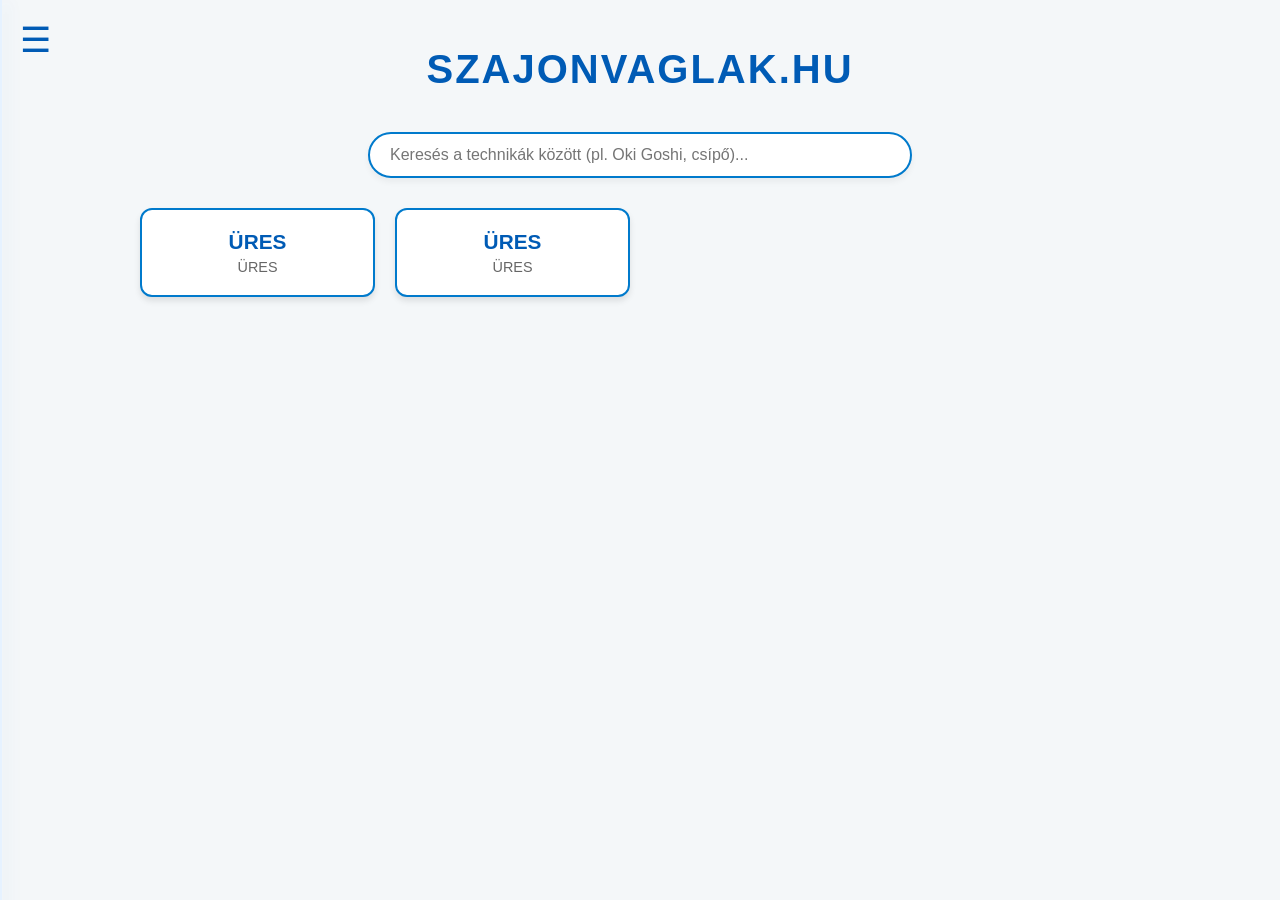
==== eletpontok.html @ 88034ebc "oldalsó sáv + 2 új oldal: "eletpontok.html" és "feszitesek.html" hozzáadva, valamint a meglévő fájlo" ====
<!DOCTYPE html>
<html lang="hu">
<head>
    <meta charset="UTF-8">
    <title>szajonvaglak.hu</title>
    <link rel="stylesheet" href="style.css">
    <link rel="icon" type="image/png" href="images/ikon.png">
</head>
<body>

<body>

   <!-- Hamburger gomb a bal felső sarokba -->
    <span class="hamburger-gomb" onclick="menuNyitas()">&#9776;</span>

    <!-- A rejtett, becsúszó világos oldalsó menü -->
    <div id="oldal-menu" class="oldalsav-vilagos">
        <a href="javascript:void(0)" class="bezar-gomb-menu" onclick="menuZaras()">&times;</a>
        <h2 class="menu-cim">Kategóriák</h2>
        <a href="index.html">Mozdulatok</a>
        <a href="feszitesek.html" >Feszítések</a>
        <a href="eletpontok.html" class="aktiv">Életpontok</a>
    </div>

    <h1 class="fo-cim">szajonvaglak.hu</h1>

<!-- Keresősáv -->
<div class="kereso-tarolo">
    <input type="text" id="kereso" placeholder="Keresés a technikák között (pl. Oki Goshi, csípő)..." onkeyup="keresesFuggveny()">
</div>

    <!-- A kártyák rácsa -->
    <div class="kartya-racs">

        <!-- 1. KÁRTYA: OKI GOSHI -->
        <div class="mini-kartya" onclick="kartyaNagyitas(this)">
            <div class="japan-nev">ÜRES</div>
            <div class="magyar-nev">ÜRES</div>
            
            <!-- Ez nyílik le, ha ráviszed az egeret -->
            <div class="kukucskalo">
                <img src="images.png" alt="IMAGE">
            </div>

            <!-- Ez a rész rejtve van, csak kattintás után, a nagy ablakban jelenik meg -->
            <div class="rejtett-leiras">
                <span class="cimke">Pozíció: ÜRES</span>
                <p>ÜRES</p>
                <img src="images.png" alt="IMAGE" style="width: 100%; border-radius: 8px;">
            </div>
        </div>


        <!-- 2. KÁRTYA: TOMOE NAGE -->
        <div class="mini-kartya" onclick="kartyaNagyitas(this)">
            <div class="japan-nev">ÜRES</div>
            <div class="magyar-nev">ÜRES</div>
            
            <div class="kukucskalo">
                <img src="images.png" alt="IMAGE">
            </div>

            <div class="rejtett-leiras">
                <span class="cimke">Pozíció: ÜRES</span>
                <p>ÜRES</p>
                <img src="images.png" alt="ÜRES" style="width: 100%; border-radius: 8px;">
            </div>
        </div>
        


        
    </div>    <!-- EZEN A DIVEN BELÜL KELL LENNIE A KÁRTYÁKNAK!!! -->

    <!-- A rejtett felugró ablak (Modal) -->
    <div class="modal-hatter" id="nagyito-ablak" onclick="ablakBezar()">
        <div class="modal-tartalom" onclick="event.stopPropagation()">
            <span class="bezar-gomb" onclick="ablakBezar()">&times;</span>
            <div id="modal-belso"></div>
        </div>
    </div>

    <!-- JavaScript összekötése -->
    <script src="script.js"></script>

</body>
</html>
---- style.css ----
body { 
    font-family: 'Segoe UI', Tahoma, Geneva, Verdana, sans-serif; 
    background-color: #f4f7f9; 
    color: #333333; 
    margin: 0;
    padding: 20px; 
}


.fo-cim {
    text-align: center;
    color: #005bb5; 
    margin-bottom: 40px;
    font-size: 2.5em;
    text-transform: uppercase;
    letter-spacing: 2px;
}


.kartya-racs {
    display: grid;
    grid-template-columns: repeat(auto-fill, minmax(200px, 1fr));
    gap: 20px;
    max-width: 1000px;
    margin: 0 auto;
    align-items: start;
}

/* ========================================= */
/*         KIS KÁRTYÁK STÍLUSA               */
/* ========================================= */

.mini-kartya {
    background-color: #ffffff;
    border: 2px solid #007acc;
    border-radius: 12px;
    padding: 20px 15px;
    text-align: center;
    cursor: pointer;
    transition: all 0.3s ease; /* Finom animáció */
    box-shadow: 0 4px 6px rgba(0,0,0,0.1);
}

/* Betűtípusok a kártyán belül */
.japan-nev { font-weight: bold; font-size: 1.3em; color: #005bb5; }
.magyar-nev { font-size: 0.9em; color: #666; margin-top: 5px; }

/* Kis kék címkék (pl. Pozíció) a leírásban */
.cimke {
    display: inline-block;
    background-color: #e6f2ff;
    color: #007acc;
    padding: 5px 12px;
    border-radius: 20px;
    font-size: 0.85em;
    font-weight: bold;
    margin: 15px 0;
}

/* Hover (rámegy az egér) animáció a kártyán */
.mini-kartya:hover {
    transform: translateY(-5px); /* Kicsit felemelkedik */
    box-shadow: 0 8px 15px rgba(0,122,204,0.3); /* Erősebb árnyék */
}

/* Kukucskáló kép: alapból nulla a magassága és láthatatlan */
.kukucskalo {
    max-height: 0;
    opacity: 0;
    overflow: hidden;
    transition: all 0.4s ease;
}

.kukucskalo img, .kukucskalo video {
    width: 100%;
    height: 120px;
    object-fit: cover; /* Levágja a kilógó részeket, hogy szép téglalap maradjon */
    border-radius: 8px;
    margin-top: 15px;
}

/* Amikor ráviszed az egeret, a kukucskáló kinyílik */
.mini-kartya:hover .kukucskalo {
    max-height: 150px;
    opacity: 1;
}

/* A részletes szöveget és nagy képet elrejtjük a kis kártyán */
.rejtett-leiras { 
    display: none;
    font-size: large;
}

/* ========================================= */
/* FELUGRÓ ABLAK (MODAL) STÍLUSOK            */
/* ========================================= */

.modal-hatter {
    display: none; /* Alapból rejtve van */
    position: fixed; 
    top: 0; 
    left: 0; 
    width: 100%; 
    height: 100%;
    background-color: rgba(0,0,0,0.8); /* Sötétítő réteg */
    z-index: 1000;
    justify-content: center;
    align-items: center;
}

.modal-tartalom {
    background-color: #fff;
    padding: 45px;
    border-radius: 12px;
    max-width: 650px;
    width: 90%;
    position: relative;
    max-height: 90vh; /* Ne lógjon le a képernyőről */
    overflow-y: auto; /* Lehessen görgetni, ha hosszú a szöveg */
    text-align: left; /* A nagy ablakban balra zárjuk a szöveget, könnyebb olvasni */
}

.bezar-gomb {
    position: absolute; 
    top: 10px; 
    right: 20px;
    font-size: 32px; 
    cursor: pointer; 
    color: #333; 
    font-weight: bold;
}

.bezar-gomb:hover {
    color: #ff3333; /* Piros lesz, ha ráviszed az egeret */
}


/* ========================================= */
/* KERESŐSÁV STÍLUSA                         */
/* ========================================= */
.kereso-tarolo {
    text-align: center;
    margin-bottom: 30px;
}

#kereso {
    width: 100%;
    max-width: 500px;
    padding: 12px 20px;
    font-size: 16px;
    border: 2px solid #007acc;
    border-radius: 25px; /* Szép kerekített szélű */
    outline: none;
    box-shadow: 0 4px 6px rgba(0,0,0,0.05);
    transition: all 0.3s ease;
}

#kereso:focus {
    box-shadow: 0 6px 12px rgba(0,122,204,0.2);
    max-width: 550px; /* Kattintáskor picit megnő a mező */
}





/* ========================================= */
/* HAMBURGER GOMB ÉS VILÁGOS OLDALSÁV        */
/* ========================================= */

.hamburger-gomb {
    font-size: 35px;
    cursor: pointer;
    color: #005bb5;
    position: absolute;
    top: 20px;
    left: 20px;
    transition: all 0.3s ease;
    z-index: 100;
}

.hamburger-gomb:hover {
    color: #007acc;
    transform: scale(1.1); /* Picit megnő a gomb, ha ráviszed az egeret */
}

/* Világos, becsúszó oldalsáv */
.oldalsav-vilagos {
    height:100%;
    width: 0; /* Kezdetben rejtve */
    position: fixed;
    z-index: 2000;
    top: 0;
    left: 0;
    background-color: #ffffff; /* Fehér, mint a kártyák */
    border-right: 2px solid #e6f2ff; /* Halványkék szegély */
    overflow-x: hidden;
    transition: width 0.4s cubic-bezier(0.25, 0.8, 0.25, 1); /* Nagyon smooth animáció! */
    padding-top: 30px;
    box-shadow: 5px 0 15px rgba(0, 91, 181, 0.15); /* Halvány kékes árnyék */
    white-space: nowrap; /* A szöveg ne törjön szét csúszás közben */
}

.menu-cim {
    color: #005bb5;
    text-align: center;
    margin-bottom: 20px;
    font-size: 1.5em;
    border-bottom: 2px solid #e6f2ff;
    padding-bottom: 15px;
    margin-left: 20px;
    margin-right: 20px;
}

/* Menüpontok (Fülek) */
.oldalsav-vilagos a {
    padding: 15px 20px;
    text-decoration: none;
    font-size: 1.2em;
    color: #666;
    display: block;
    font-weight: bold;
    transition: all 0.3s ease;
    border-left: 4px solid transparent; /* Készülünk a hoverre */
}

/* Smooth hover effekt */
.oldalsav-vilagos a:hover {
    background-color: #e6f2ff;
    color: #007acc;
    border-left: 4px solid #007acc; /* Kék csík jelenik meg a bal szélén */
}

/* Aktív fül (Mozdulatok) */
.oldalsav-vilagos a.aktiv {
    background-color: #007acc;
    color: #ffffff;
    border-left: 4px solid #004c99;
}

/* A piros X gomb */
.oldalsav-vilagos .bezar-gomb-menu {
    position: absolute;
    top: 10px;
    right: 15px;
    font-size: 36px;
    padding: 0;
    border: none;
}

.oldalsav-vilagos .bezar-gomb-menu:hover {
    color: #ff3333;
    background-color: transparent;
    border: none;
}
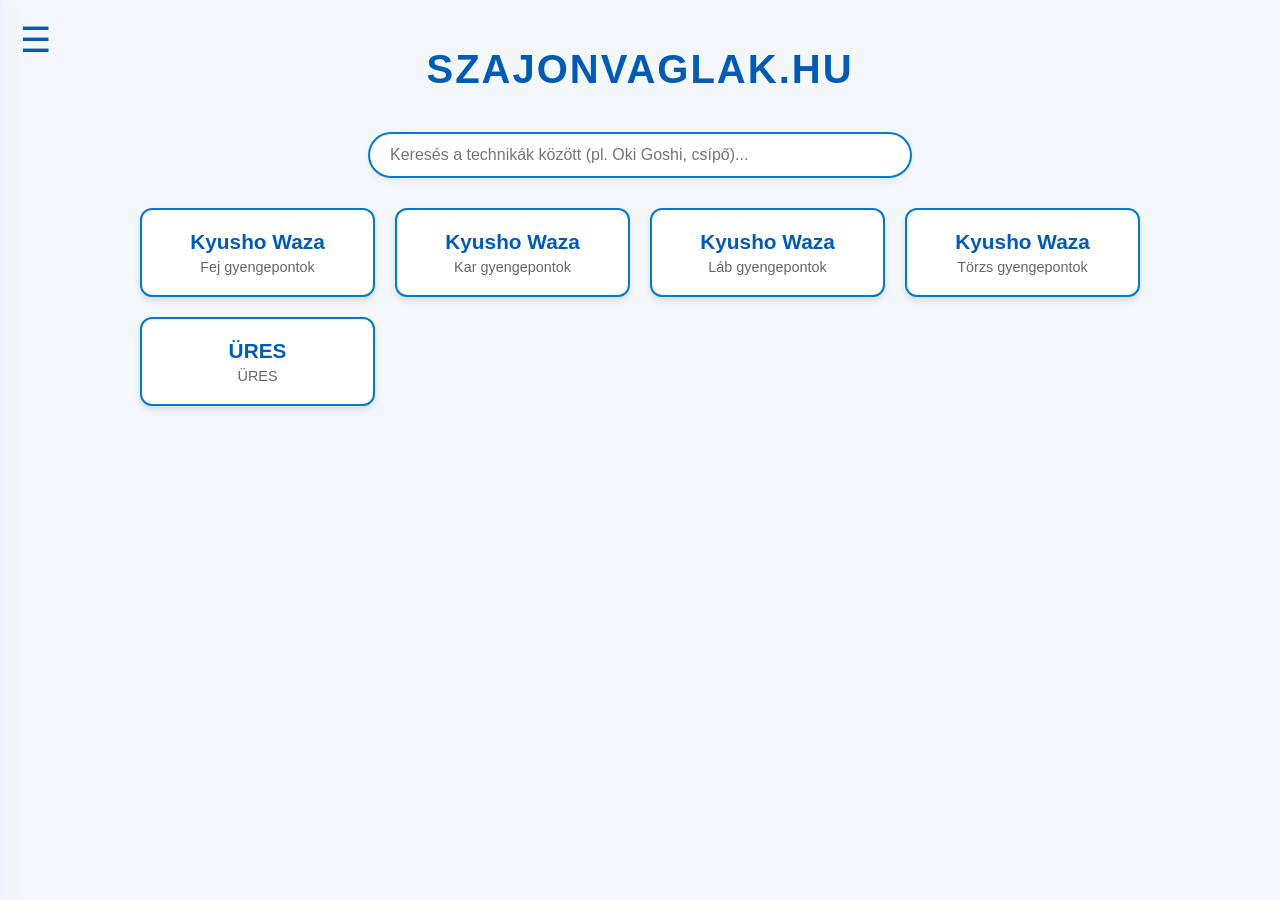
==== commit ac6f588b: "üres kártyák feltöltése, a képek és a szövegek hozzáadása. A menüben a linkek javítása, hogy a megfe" ====
--- a/eletpontok.html
+++ b/eletpontok.html
@@ -18,8 +18,8 @@
         <a href="javascript:void(0)" class="bezar-gomb-menu" onclick="menuZaras()">&times;</a>
         <h2 class="menu-cim">Kategóriák</h2>
         <a href="index.html">Mozdulatok</a>
-        <a href="feszitesek.html" >Feszítések</a>
-        <a href="eletpontok.html" class="aktiv">Életpontok</a>
+        <a href="feszitesek.html">Feszítések</a>
+        <a href="eletpontok.html" class="aktiv">Vitális pontok</a>
     </div>
 
     <h1 class="fo-cim">szajonvaglak.hu</h1>
@@ -32,26 +32,75 @@
     <!-- A kártyák rácsa -->
     <div class="kartya-racs">
 
-        <!-- 1. KÁRTYA: OKI GOSHI -->
         <div class="mini-kartya" onclick="kartyaNagyitas(this)">
-            <div class="japan-nev">ÜRES</div>
-            <div class="magyar-nev">ÜRES</div>
+            <div class="japan-nev">Kyusho Waza</div>
+            <div class="magyar-nev">Fej gyengepontok</div>
             
             <!-- Ez nyílik le, ha ráviszed az egeret -->
             <div class="kukucskalo">
-                <img src="images.png" alt="IMAGE">
+                <img src="images/fejpontok.png" alt="fejpontok">
             </div>
 
             <!-- Ez a rész rejtve van, csak kattintás után, a nagy ablakban jelenik meg -->
             <div class="rejtett-leiras">
-                <span class="cimke">Pozíció: ÜRES</span>
-                <p>ÜRES</p>
-                <img src="images.png" alt="IMAGE" style="width: 100%; border-radius: 8px;">
+                <span class="cimke">Pozíció: fejközel</span>
+                <p>A fejen található gyengepontok, melyek célja a mérhetetlen fájadlom okozása és részleges bénítás.</p>
+                <img src="images/fejpontok.png" alt="fejpontok reszletes" style="width: 100%; border-radius: 8px;">
             </div>
         </div>
 
 
-        <!-- 2. KÁRTYA: TOMOE NAGE -->
+        <div class="mini-kartya" onclick="kartyaNagyitas(this)">
+            <div class="japan-nev">Kyusho Waza</div>
+            <div class="magyar-nev">Kar gyengepontok</div>
+            
+            <!-- Ez nyílik le, ha ráviszed az egeret -->
+            <div class="kukucskalo">
+                <img src="images/karpontok.png" alt="karpontok">
+            </div>
+
+            <!-- Ez a rész rejtve van, csak kattintás után, a nagy ablakban jelenik meg -->
+            <div class="rejtett-leiras">
+                <span class="cimke">Pozíció: karközel</span>
+                <p>A karon található gyengepontok, melyek célja a mérhetetlen fájadlom okozása és részleges bénítás.</p>
+                <img src="images/karpontok.png" alt="kar reszletes" style="width: 100%; border-radius: 8px;">
+            </div>
+        </div>
+
+<div class="mini-kartya" onclick="kartyaNagyitas(this)">
+            <div class="japan-nev">Kyusho Waza</div>
+            <div class="magyar-nev">Láb gyengepontok</div>
+            
+            <div class="kukucskalo">
+                <img src="images/labpontok.png" alt="labpontok">
+            </div>
+
+            <div class="rejtett-leiras">
+                <span class="cimke">Pozíció: Lábközel</span>
+                <p>A lábon található gyengepontok, melyek célja a mérhetetlen fájadlom okozása és részleges bénítás.</p>
+                <img src="images/labpontok.png" alt="labpontok reszletes" style="width: 100%; border-radius: 8px;">
+            </div>
+        </div>
+
+
+<div class="mini-kartya" onclick="kartyaNagyitas(this)">
+            <div class="japan-nev">Kyusho Waza</div>
+            <div class="magyar-nev">Törzs gyengepontok</div>
+            
+            <div class="kukucskalo">
+                <img src="images/torzspontok.png" alt="torzspontok">
+            </div>
+
+            <div class="rejtett-leiras">
+                <span class="cimke">Pozíció: Törzsközel</span>
+                <p>A törzsön elöl/hátul található gyengepontok, melyek célja a mérhetetlen fájadlom okozása és részleges bénítás.</p>
+                <img src="images/torzspontok.png" alt="torzspontok" style="width: 100%; border-radius: 8px;">
+            </div>
+        </div>
+
+
+
+
         <div class="mini-kartya" onclick="kartyaNagyitas(this)">
             <div class="japan-nev">ÜRES</div>
             <div class="magyar-nev">ÜRES</div>
